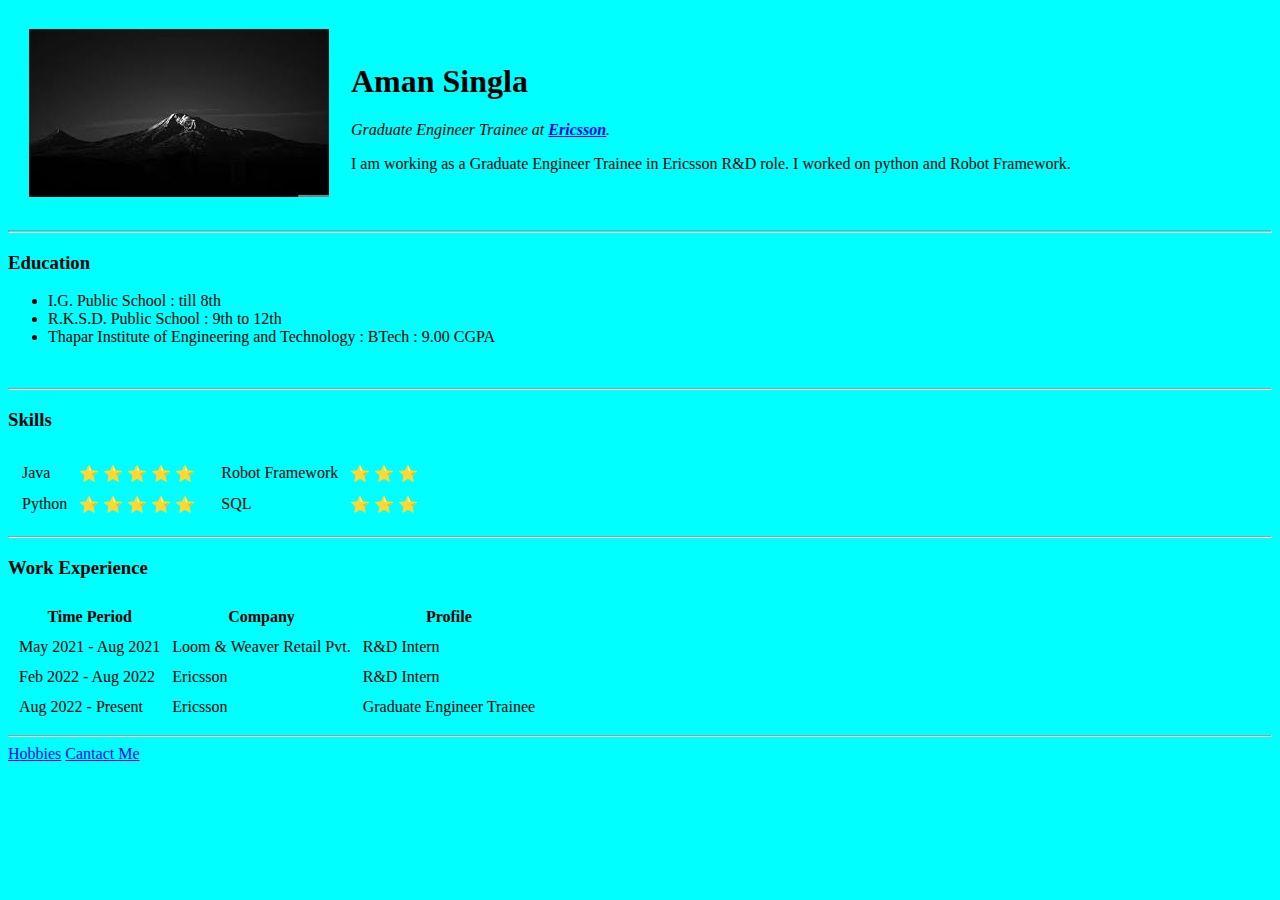
==== index.html @ 872a3ba2 "add files for cv" ====
<!DOCTYPE html>
<html lang="en">
<head>
    <meta charset="UTF-8">
    <meta http-equiv="X-UA-Compatible" content="IE=edge">
    <meta name="viewport" content="width=device-width, initial-scale=1.0">
    <title>Aman's Personal Website</title>
</head>
<body style="background-color:aqua;">
    <table cellspacing="20">
        <tr>
            <td>
                <img src="[data-uri]" alt="Simple Mountain Photo">
            </td>
            <td>
                <h1>Aman Singla</h1>
                <p><em>Graduate Engineer Trainee at <strong><a href="https://www.ericsson.com">Ericsson</a></strong>.</em></p>
                <p>I am working as a Graduate Engineer Trainee in Ericsson R&D role. I worked on python and Robot Framework.</p>
            </td>
        </tr>
    </table>
    
    <hr size="3">

    <h3>Education</h3>

    <ul>
        <li>I.G. Public School : till 8th</li>
        <li>R.K.S.D. Public School : 9th to 12th</li>
        <li>Thapar Institute of Engineering and Technology : BTech : 9.00 CGPA</li>
    </ul>
    <br>
    <hr>
    <h3>Skills</h3>

    <table>
        <tr>
            <td>
                <table cellspacing="10">
                    <tr>
                        <td>
                            Java
                        </td>
                        <td>
                            &#11088;
                            &#11088;
                            &#11088;
                            &#11088;
                            &#11088;
                        </td>
                    </tr>
                    <tr>
                        <td>
                            Python
                        </td>
                        <td>
                            &#11088;
                            &#11088;
                            &#11088;
                            &#11088;
                            &#11088;
                        </td>
                    </tr>
                </table>
            </td>
            <td>
                <table cellspacing="10">
                    <tr>
                        <td>
                            Robot Framework
                        </td>
                        <td>
                            &#11088;
                            &#11088;
                            &#11088;
                        </td>
                    </tr>
                    <tr>
                        <td>
                            SQL
                        </td>
                        <td>
                            &#11088;
                            &#11088;
                            &#11088;
                        </td>
                    </tr>
                </table>
            </td>
        </tr>
    </table>
    <hr>
    <h3>Work Experience</h3>
    <table cellspacing="10">
        <thead>
            <tr>
                <th>
                    Time Period
                </th>
                <th>
                    Company
                </th>
                <th>
                    Profile
                </th>
            </tr>
        </thead>
        <tbody>
            <tr>
                <td>
                    May 2021 - Aug 2021
                </td>
                <td>
                    Loom & Weaver Retail Pvt.
                </td>
                <td>
                    R&D Intern
                </td>
            </tr>
        </tbody>
        <tbody>
            <tr>
                <td>
                    Feb 2022 - Aug 2022
                </td>
                <td>
                    Ericsson
                </td>
                <td>
                    R&D Intern
                </td>
            </tr>
        </tbody>
        <tbody>
            <tr>
                <td>
                    Aug 2022 - Present
                </td>
                <td>
                    Ericsson
                </td>
                <td>
                    Graduate Engineer Trainee
                </td>
            </tr>
        </tbody>
    </table>
    <hr>
    <a href="hobbies.html">Hobbies</a>
    <a href="contact.html">Cantact Me</a>
</body>
</html>
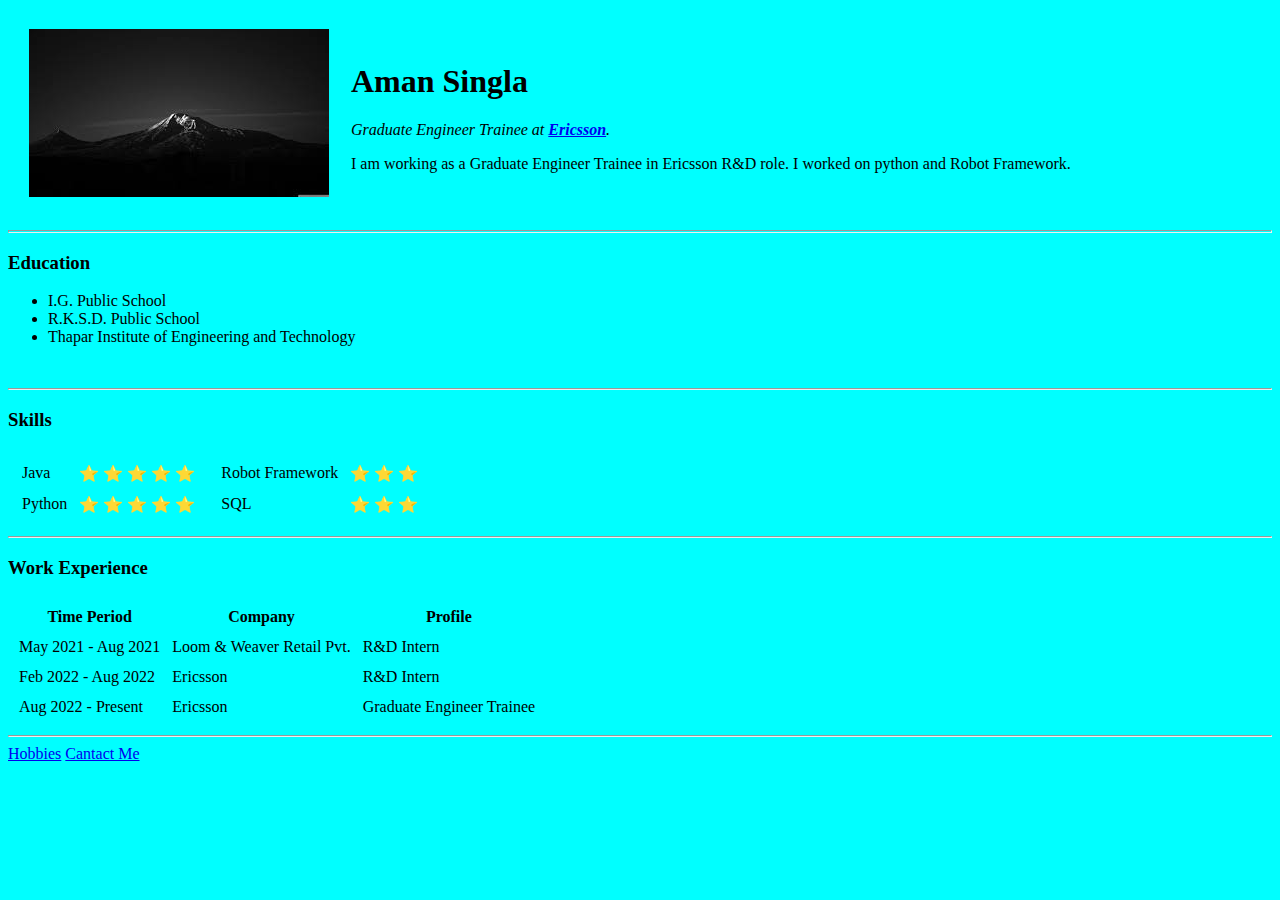
==== commit 988f43c9: "add changes" ====
--- a/index.html
+++ b/index.html
@@ -25,9 +25,9 @@
     <h3>Education</h3>
 
     <ul>
-        <li>I.G. Public School : till 8th</li>
-        <li>R.K.S.D. Public School : 9th to 12th</li>
-        <li>Thapar Institute of Engineering and Technology : BTech : 9.00 CGPA</li>
+        <li>I.G. Public School</li>
+        <li>R.K.S.D. Public School</li>
+        <li>Thapar Institute of Engineering and Technology</li>
     </ul>
     <br>
     <hr>
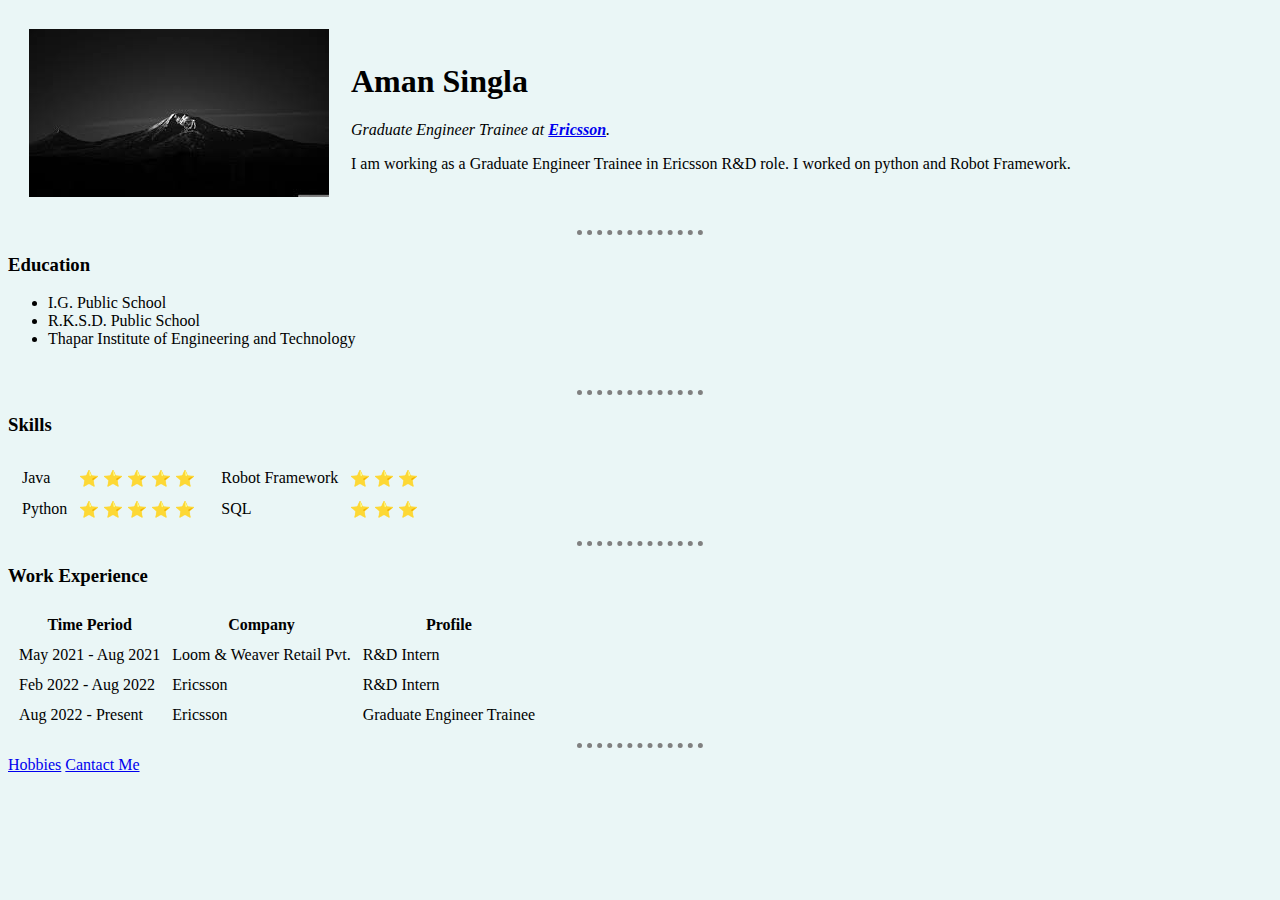
==== commit 6f33c64e: "css add" ====
--- a/index.html
+++ b/index.html
@@ -5,8 +5,9 @@
     <meta http-equiv="X-UA-Compatible" content="IE=edge">
     <meta name="viewport" content="width=device-width, initial-scale=1.0">
     <title>Aman's Personal Website</title>
+    <link rel="stylesheet" href="css/style.css">
 </head>
-<body style="background-color:aqua;">
+<body>
     <table cellspacing="20">
         <tr>
             <td>
@@ -20,7 +21,7 @@
         </tr>
     </table>
     
-    <hr size="3">
+    <hr>
 
     <h3>Education</h3>
 
--- a/css/style.css
+++ b/css/style.css
@@ -0,0 +1,9 @@
+body{
+    background-color: #EAF6F6;
+}
+hr{
+    border-style: dotted none none;
+    border-width: 5px;
+    border-color: grey;
+    width: 10%;
+}